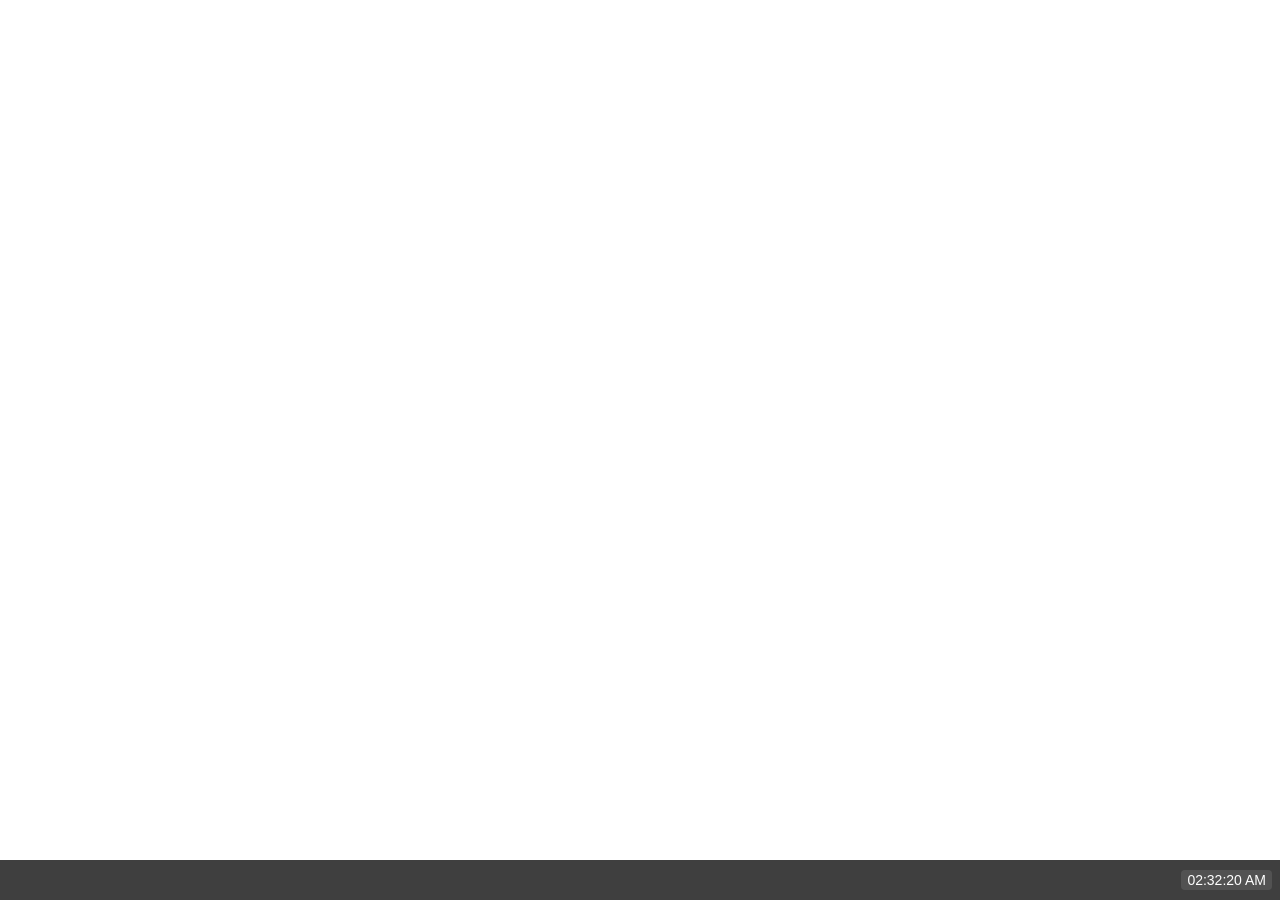
==== index.html @ 5d8917b4 "Update Control Panel icon URL in index.html" ====
<!DOCTYPE html>
<html lang="en">
<head>
<meta charset="UTF-8">
<meta name="viewport" content="width=device-width, initial-scale=1.0">
<title>Windows 7 Simulator</title>

<link href="icon/favicon (7).ico" rel="icon" type="image/x-icon">
<link rel="stylesheet" href="https://unpkg.com/7.css">

<style>
body {
    margin: 0;
    height: 100vh;
    overflow: hidden;
    background: url("https://4kwallpapers.com/images/walls/thumbs_3t/13944.jpg") center/cover no-repeat;
    font-family: "Segoe UI", sans-serif;
    cursor: url("https://upload.wikimedia.org/wikipedia/commons/e/e9/Windows_Vista_Aero_arrow_32x32-32.png"), auto;
}

#desktop {
    position: absolute;
    top: 0;
    left: 0;
    right: 0;
    bottom: 40px;
    overflow: hidden;
    z-index: 0;
}

#desktop::before {
    content: "";
    position: absolute;
    inset: 0;
    background-image: radial-gradient(
        rgba(255,255,255,0.05) 1px,
        transparent 1px
    );
    background-size: 20px 20px;
    pointer-events: none;
}

#taskbar {
    position: fixed;
    bottom: 0;
    left: 0;
    right: 0;
    height: 40px;
    background: rgba(30,30,30,0.85);
    display: flex;
    align-items: center;
    z-index: 1000;
}

#start-orb {
    width: 40px;
    height: 40px;
    background: url("https://images-wixmp-ed30a86b8c4ca887773594c2.wixmp.com/i/78b5b005-0417-4396-8f67-32fe902c68e5/dqaheo-27476279-79ad-45d0-b87d-32f1c7cd9aa5.png") center/cover;
    cursor: pointer;
}

#taskbar-apps {
    display: flex;
    align-items: center;
    gap: 3px;
    height: 40px;
    margin-left: 4px;
    overflow-x: auto;
    overflow-y: hidden;
    flex: 1;
    min-width: 0;
}

#taskbar-apps::-webkit-scrollbar {
    height: 0;
}

.taskbar-app {
    width: 38px;
    height: 34px;
    padding: 0;
    border: 1px solid rgba(255,255,255,0.18);
    border-radius: 3px;
    background: rgba(255,255,255,0.08);
    display: flex;
    align-items: center;
    justify-content: center;
    cursor: pointer;
    box-sizing: border-box;
}

.taskbar-app:hover {
    background: rgba(255,255,255,0.18);
}

.taskbar-app.active {
    background: rgba(255,255,255,0.22);
    box-shadow: inset 0 0 0 1px rgba(255,255,255,0.12);
}

.taskbar-app img {
    width: 22px;
    height: 22px;
    object-fit: contain;
}

#taskbar-clock {
    margin-left: auto;
    margin-right: 8px;
    font-family: "Segoe UI", sans-serif;
    font-size: 14px;
    color: white;
    cursor: default;
    padding: 2px 6px;
    border-radius: 4px;
    background: rgba(255,255,255,0.1);
}

#taskbar-menu {
    position: absolute;
    bottom: 40px;
    right: 8px;
    display: none;
    flex-direction: column;
    gap: 4px;
    z-index: 1500;
}

/* ONLY CHANGE: rectangular Restart / Shutdown buttons */
#taskbar-menu button {
    all: unset;
    display: block;
    padding: 6px 12px;
    font-family: "Segoe UI";
    cursor: pointer;
    border-radius: 0;
    background: rgba(255,255,255,0.08);
    border: 1px solid rgba(255,255,255,0.2);
    box-sizing: border-box;
}

#taskbar-menu button:hover {
    background: rgba(0,120,215,0.25);
}

#start-menu {
    position: fixed;
    bottom: 40px;
    left: 0;
    width: 260px;
    display: none;
    z-index: 1200;
}

#start-menu .window-body {
    padding: 0;
}

.menu {
    list-style: none;
    margin: 0;
    padding: 4px;
}

.menu-item {
    padding: 6px 10px;
    cursor: pointer;
}

.menu-item:hover {
    background: rgba(0,120,215,0.25);
}

.window {
    min-width: 320px;
    min-height: 220px;
    overflow: hidden;
    box-shadow: 0 10px 30px rgba(0,0,0,0.3);
    z-index: 500;
    position: absolute;
    background: #fff;
    border-radius: 4px;
}

.window-body {
    padding: 12px;
    height: calc(100% - 32px);
    box-sizing: border-box;
    overflow: auto;
}

.title-bar-controls button:hover {
    filter: brightness(1.2);
    cursor: pointer;
}

.palette {
    display: grid;
    grid-template-columns: repeat(8, 16px);
    gap: 3px;
    padding: 4px;
}

.color {
    width: 16px;
    height: 16px;
    cursor: pointer;
}

.ms {
    display: grid;
    grid-template-columns: repeat(10, 24px);
}

.cell {
    width: 24px;
    height: 24px;
    background: #ccc;
    border: 1px solid #999;
    text-align: center;
    line-height: 24px;
    user-select: none;
    cursor: pointer;
}

#shutdown-overlay {
    position: fixed;
    top: 0;
    left: 0;
    right: 0;
    bottom: 0;
    background: black;
    z-index: 9999;
}

/* Browser tabs */

#ietabs,
#chrometabs,
#edgetabs {
    display: flex;
    align-items: center;
    gap: 0;
    background: #d6d6d6;
    padding: 0 6px;
    height: 34px;
    border-bottom: 1px solid #999;
}

.tab {
    padding: 4px 12px;
    height: 32px;
    line-height: 32px;
    border: 1px solid #bbb;
    border-bottom: none;
    border-radius: 3px 3px 0 0;
    display: flex;
    align-items: center;
    gap: 6px;
    cursor: pointer;
    background: linear-gradient(
        to bottom,
        #f8f8f8 0%,
        #eaeaea 100%
    );
    font-size: 13px;
    font-family: "Segoe UI", Tahoma, sans-serif;
    color: #333;
    position: relative;
    clip-path: polygon(
        4% 0%,
        96% 0%,
        100% 100%,
        0% 100%
    );
}

.tab.active {
    background: #fff;
    border-bottom: 1px solid #fff;
    font-weight: 500;
    z-index: 1;
}

.tab:hover {
    background: linear-gradient(
        to bottom,
        #fefefe 0%,
        #e4e4e4 100%
    );
}

.tab button {
    border: none;
    background: transparent;
    font-size: 12px;
    line-height: 12px;
    padding: 0;
    cursor: pointer;
    color: #888;
}

.tab button:hover {
    color: #f33;
}

.new-tab {
    width: 40px;
    height: 32px;
    padding: 0 12px;
    border: 1px solid #bbb;
    border-bottom: none;
    border-radius: 3px 3px 0 0;
    background: linear-gradient(
        to bottom,
        #f8f8f8 0%,
        #eaeaea 100%
    );
    display: flex;
    align-items: center;
    justify-content: center;
    cursor: pointer;
    margin-left: 2px;
}

.new-tab:hover {
    background: linear-gradient(
        to bottom,
        #fefefe 0%,
        #e4e4e4 100%
    );
}

.address-bar {
    display: flex;
    align-items: center;
    padding: 3px 6px;
    background: #e0e0e0;
    border-bottom: 1px solid #bbb;
}

.address-bar input {
    flex: 1;
    margin-left: 6px;
    height: 28px;
    font-size: 13px;
    padding: 3px 6px;
    border: 1px solid #aaa;
    border-radius: 2px;
}

.browser-content {
    flex: 1;
    border: 0;
    width: 100%;
    height: 100%;
}

/* Edge-specific controls */

.edge-toolbar {
    display: flex;
    align-items: center;
    gap: 5px;
    padding: 6px;
    background: #f5f5f5;
    border-bottom: 1px solid #ccc;
}

.edge-toolbar button {
    min-width: 28px;
    height: 28px;
}

.edge-address {
    flex: 1;
    height: 28px;
    box-sizing: border-box;
    padding: 3px 10px;
    border: 1px solid #aaa;
    border-radius: 14px;
    outline: none;
    font-size: 13px;
}

/* MSN Messenger */

.msn-header {
    display: flex;
    align-items: center;
    padding: 10px;
    background: linear-gradient(
        to bottom,
        #e9f7ff,
        #c8eaff
    );
    border-bottom: 1px solid #9ccbe8;
}

.msn-header img {
    width: 40px;
    height: 40px;
    margin-right: 10px;
}

.msn-name {
    font-size: 18px;
    font-weight: bold;
}

.msn-status {
    color: #008000;
    font-size: 12px;
}

.msn-contacts {
    padding: 8px;
}

.msn-contact {
    padding: 8px;
    border-bottom: 1px solid #ddd;
    cursor: pointer;
}

.msn-contact:hover {
    background: #e8f5ff;
}

.msn-green {
    display: inline-block;
    width: 9px;
    height: 9px;
    background: #35a853;
    border-radius: 50%;
    margin-right: 6px;
}
</style>
</head>

<body>

<div id="desktop"></div>

<!-- START MENU -->

<div id="start-menu" class="window">

    <div class="window-body">

        <div style="
            display:flex;
            align-items:center;
            padding:6px;
        ">

            <img
                id="user-icon"
                src="https://www.rw-designer.com/icon-image/22554-256x256x8.png"
                alt="User"
                width="32"
                height="32"
                style="margin-right:8px;"
            >

            <span>Administrator</span>

        </div>

        <menu class="menu">

            <li
                class="menu-item"
                onclick="openApp('ie')"
                style="display:flex;align-items:center;"
            >
                <img
                    src="https://img.apponic.com/113/198/0d27a46dc4aabe1b3c4a90fb05883e04.png"
                    alt="Internet Explorer"
                    width="16"
                    height="16"
                    style="margin-right:6px;"
                >
                Internet Explorer
            </li>

            <li
                class="menu-item"
                onclick="openApp('chrome')"
                style="display:flex;align-items:center;"
            >
                <img
                    src="https://upload.wikimedia.org/wikipedia/commons/thumb/e/e1/Google_Chrome_icon_%28February_2022%29.svg/60px-Google_Chrome_icon_%28February_2022%29.svg.png?utm_source=commons.wikimedia.org&utm_campaign=index&utm_content=thumbnail&_=20231015142139"
                    alt="Google Chrome"
                    width="16"
                    height="16"
                    style="margin-right:6px;"
                >
                Google Chrome
            </li>

            <li
                class="menu-item"
                onclick="openApp('edge')"
                style="display:flex;align-items:center;"
            >
                <img
                    src="https://encrypted-tbn0.gstatic.com/images?q=tbn:ANd9GcQWLAuNokAOwWRjcsp11SeC9IgxGbj4Fmj6Kl--RJje4A&s"
                    alt="Microsoft Edge"
                    width="16"
                    height="16"
                    style="margin-right:6px;"
                >
                Microsoft Edge
            </li>

            <li
                class="menu-item"
                onclick="openApp('msn')"
                style="display:flex;align-items:center;"
            >
                <img
                    src="https://upload.wikimedia.org/wikipedia/commons/4/43/MSN_messenger_icon.png"
                    alt="MSN Messenger"
                    width="16"
                    height="16"
                    style="margin-right:6px;"
                >
                MSN Messenger
            </li>

            <li
                class="menu-item"
                onclick="openApp('paint')"
                style="display:flex;align-items:center;"
            >
                <img
                    src="https://frutigeraeroarchive.org/images/sketchbook.png"
                    alt="Paint"
                    width="16"
                    height="16"
                    style="margin-right:6px;"
                >
                Paint
            </li>

            <li
                class="menu-item"
                onclick="openApp('mine')"
                style="display:flex;align-items:center;"
            >
                <img
                    src="https://cdn2.steamgriddb.com/icon/1e14bfe2714193e7af5abc64ecbd6b46/32/256x256.png"
                    alt="Minesweeper"
                    width="16"
                    height="16"
                    style="margin-right:6px;"
                >
                Minesweeper
            </li>

            <li
                class="menu-item"
                onclick="openApp('notepad')"
                style="display:flex;align-items:center;"
            >
                <img
                    src="https://images.icon-icons.com/191/PNG/256/Notepad_23093.png"
                    alt="Notepad"
                    width="16"
                    height="16"
                    style="margin-right:6px;"
                >
                Notepad
            </li>

            <li
                class="menu-item"
                onclick="openApp('wmp')"
                style="display:flex;align-items:center;"
            >
                <img
                    src="https://www.clipartmax.com/png/middle/15-159149_windows-windows-media-player-logo.png"
                    alt="Windows Media Player"
                    width="16"
                    height="16"
                    style="margin-right:6px;"
                >
                Windows Media Player
            </li>

            <li
                class="menu-item"
                onclick="openApp('installer')"
                style="display:flex;align-items:center;"
            >
                <img
                    src="https://images.icon-icons.com/54/PNG/256/installation_application_software_10810.png"
                    alt="Installer"
                    width="16"
                    height="16"
                    style="margin-right:6px;"
                >
                Web App Installer
            </li>

            <li
                class="menu-item"
                onclick="openApp('diary')"
                style="display:flex;align-items:center;"
            >
                <img
                    src="https://icons.veryicon.com/png/System/Vistoon/EXE%20file.png"
                    alt="Diary"
                    width="16"
                    height="16"
                    style="margin-right:6px;"
                >
                Diary
            </li>

            <li
                class="menu-item"
                onclick="openApp('control')"
                style="display:flex;align-items:center;"
            >
                <img
                    src="https://www.pngkey.com/png/full/336-3368717_admindashboard-windows-control-panel-icon.png"
                    alt="Control Panel"
                    width="16"
                    height="16"
                    style="margin-right:6px;"
                >
                Control Panel
            </li>

        </menu>
    </div>
</div>

<!-- TASKBAR -->

<div id="taskbar">

    <div id="start-orb"></div>

    <div id="taskbar-apps"></div>

    <div id="taskbar-menu">

        <button onclick="restartSimulator()">
            Restart
        </button>

        <button onclick="shutdownSimulator()">
            Shutdown
        </button>

    </div>

    <div id="taskbar-clock">
        00:00:00 AM
    </div>

</div>

<script>

document.addEventListener("DOMContentLoaded", () => {

    let z = 1;

    window.ms = new Set();
    window.pc = "#000";

    const startOrb =
        document.getElementById("start-orb");

    const startMenu =
        document.getElementById("start-menu");

    const clockEl =
        document.getElementById("taskbar-clock");

    const menuEl =
        document.getElementById("taskbar-menu");

    const userIcon =
        document.getElementById("user-icon");

    const taskbarApps =
        document.getElementById("taskbar-apps");

    const taskbarIcons = {
        "Internet Explorer 11":
            "https://img.apponic.com/113/198/0d27a46dc4aabe1b3c4a90fb05883e04.png",

        "Google Chrome":
            "https://upload.wikimedia.org/wikipedia/commons/thumb/e/e1/Google_Chrome_icon_%28February_2022%29.svg/60px-Google_Chrome_icon_%28February_2022%29.svg.png",

        "Microsoft Edge 109":
            "https://upload.wikimedia.org/wikipedia/commons/thumb/9/98/Microsoft_Edge_logo_%282019%29.svg/120px-Microsoft_Edge_logo_%282019%29.svg.png?utm_source=en.wikipedia.org&utm_campaign=parser&utm_content=thumbnail",

        "MSN Messenger":
            "https://upload.wikimedia.org/wikipedia/commons/4/43/MSN_messenger_icon.png",

        "Paint":
            "https://frutigeraeroarchive.org/images/sketchbook.png",

        "Minesweeper":
            "https://cdn2.steamgriddb.com/icon/1e14bfe2714193e7af5abc64ecbd6b46/32/256x256.png",

        "Notepad":
            "https://images.icon-icons.com/191/PNG/256/Notepad_23093.png",

        "Windows Media Player":
            "https://www.clipartmax.com/png/middle/15-159149_windows-windows-media-player-logo.png",

        "Web App Installer":
            "https://images.icon-icons.com/54/PNG/256/installation_application_software_10810.png",

        "Diary":
            "https://icons.veryicon.com/png/System/Vistoon/EXE%20file.png",

        "Control Panel":
            "https://www.pngkey.com/png/full/336-3368717_admindashboard-windows-control-panel-icon.png"
    };

    function addTaskbarButton(win, title) {

        if (!taskbarApps || !win) return;

        const button =
            document.createElement("button");

        button.className =
            "taskbar-app active";

        button.type =
            "button";

        button.title =
            title;

        button.setAttribute(
            "aria-label",
            title
        );

        const img =
            document.createElement("img");

        img.src =
            taskbarIcons[title] || "";

        img.alt =
            title;

        button.appendChild(img);

        button.onclick = () => {

            if (!document.body.contains(win)) {
                button.remove();
                return;
            }

            if (win.style.display === "none") {
                win.style.display = "block";
            }

            document
                .querySelectorAll(".window")
                .forEach(other => {
                    other.classList.remove("active");
                });

            win.classList.add("active");

            z++;

            win.style.zIndex = z;

            updateTaskbarButtons(win);
        };

        taskbarApps.appendChild(button);

        button._window =
            win;

        win._taskbarButton =
            button;
    }

    function removeTaskbarButton(win) {

        if (
            win &&
            win._taskbarButton
        ) {

            win._taskbarButton.remove();

            win._taskbarButton =
                null;
        }
    }

    function updateTaskbarButtons(activeWin) {

        document
            .querySelectorAll(".taskbar-app")
            .forEach(btn => {
                btn.classList.remove("active");
            });

        if (
            activeWin &&
            activeWin._taskbarButton
        ) {

            activeWin
                ._taskbarButton
                .classList.add("active");
        }
    }


    /* START MENU */

    startOrb.onclick = () => {

        startMenu.style.display =
            startMenu.style.display === "block"
            ? "none"
            : "block";

        if (
            startMenu.style.display ===
            "block"
        ) {

            z++;

            startMenu.style.zIndex =
                z;
        }
    };


    /* CLOCK MENU */

    clockEl.onclick = () => {

        menuEl.style.display =
            menuEl.style.display === "flex"
            ? "none"
            : "flex";

        if (
            menuEl.style.display ===
            "flex"
        ) {

            z++;

            menuEl.style.zIndex =
                z;
        }
    };


    /* CLOCK */

    function updateClock() {

        const now =
            new Date();

        let h =
            now.getHours();

        let m =
            now.getMinutes();

        let s =
            now.getSeconds();

        const ampm =
            h >= 12
            ? "PM"
            : "AM";

        h =
            h % 12 || 12;

        clockEl.innerText =
            `${h.toString().padStart(2,"0")}:` +
            `${m.toString().padStart(2,"0")}:` +
            `${s.toString().padStart(2,"0")} ${ampm}`;
    }

    updateClock();

    setInterval(
        updateClock,
        1000
    );


    /* RESTART */

    function resetSimulator() {

        document
            .querySelectorAll(".window")
            .forEach(w => {

                if (
                    w.id !==
                    "start-menu"
                ) {

                    w.remove();
                }
            });

        startMenu.style.display =
            "none";

        menuEl.style.display =
            "none";

        if (taskbarApps) {
            taskbarApps.innerHTML =
                "";
        }

        window.ms =
            new Set();

        window.pc =
            "#000";

        document.body.style.background =
            "url('https://4kwallpapers.com/images/walls/thumbs_3t/13944.jpg') center/cover no-repeat";

        z = 1;
    }

    window.restartSimulator =
        resetSimulator;


    /* SHUTDOWN */

    window.shutdownSimulator = () => {

        const overlay =
            document.createElement("div");

        overlay.id =
            "shutdown-overlay";

        document.body.appendChild(
            overlay
        );
    };


    /* DRAGGABLE WINDOWS */

    function makeDraggable(win) {

        const titleBar =
            win.querySelector(
                ".title-bar"
            );

        if (!titleBar)
            return;

        let offsetX = 0;
        let offsetY = 0;
        let dragging = false;

        titleBar.style.cursor =
            "move";

        titleBar.addEventListener(
            "mousedown",
            e => {

                if (
                    e.target.closest(
                        "button"
                    )
                ) {
                    return;
                }

                dragging = true;

                const rect =
                    win.getBoundingClientRect();

                offsetX =
                    e.clientX -
                    rect.left;

                offsetY =
                    e.clientY -
                    rect.top;

                z++;

                win.style.zIndex =
                    z;
            }
        );

        document.addEventListener(
            "mousemove",
            e => {

                if (!dragging)
                    return;

                win.style.left =
                    e.clientX -
                    offsetX +
                    "px";

                win.style.top =
                    e.clientY -
                    offsetY +
                    "px";
            }
        );

        document.addEventListener(
            "mouseup",
            () => {
                dragging = false;
            }
        );
    }


    /* CREATE WINDOW */

    window.createWindow =
        (title, body) => {

        const w =
            document.createElement(
                "div"
            );

        w.className =
            "window active";

        w.style.width =
            "500px";

        w.style.height =
            "350px";

        w.style.left =
            (60 +
            Math.random() * 100) +
            "px";

        w.style.top =
            (60 +
            Math.random() * 60) +
            "px";

        w.style.zIndex =
            z++;

        w.innerHTML = `

            <div class="title-bar">

                <div class="title-bar-text">
                    ${title}
                </div>

                <div class="title-bar-controls">

                    <button
                        aria-label="Minimize"
                        onclick="minimize(this)"
                    ></button>

                    <button
                        aria-label="Maximize"
                        onclick="maximize(this)"
                    ></button>

                    <button
                        aria-label="Close"
                        onclick="closeW(this)"
                    ></button>

                </div>

            </div>

            <div class="window-body">
                ${body}
            </div>
        `;

        document
            .getElementById(
                "desktop"
            )
            .appendChild(w);

        w.addEventListener(
            "mousedown",
            () => {

                document
                    .querySelectorAll(
                        ".window"
                    )
                    .forEach(win =>
                        win.classList.remove(
                            "active"
                        )
                    );

                w.classList.add(
                    "active"
                );

                z++;

                w.style.zIndex =
                    z;
            }
        );

        makeDraggable(w);

        addTaskbarButton(
            w,
            title
        );

        return w;
    };


    /* WINDOW CONTROLS */

    window.closeW = b => {

        const w =
            b.closest(
                ".window"
            );

        if (w) {

            removeTaskbarButton(w);

            w.remove();
        }
    };


    window.minimize = b => {

        const w =
            b.closest(
                ".window"
            );

        if (!w)
            return;

        if (
            w._taskbarButton
        ) {

            w._taskbarButton
                .classList
                .remove("active");
        }

        w.style.display =
            "none";
    };


    window.maximize = b => {

        const w =
            b.closest(
                ".window"
            );

        if (!w.dataset.m) {

            w.dataset.m =
                "1";

            w.dataset.old =
                JSON.stringify({
                    w: w.style.width,
                    h: w.style.height,
                    t: w.style.top,
                    l: w.style.left
                });

            w.style.width =
                "100%";

            w.style.height =
                "calc(100% - 40px)";

            w.style.top =
                "0";

            w.style.left =
                "0";

        } else {

            const old =
                JSON.parse(
                    w.dataset.old
                );

            w.style.width =
                old.w;

            w.style.height =
                old.h;

            w.style.top =
                old.t;

            w.style.left =
                old.l;

            w.dataset.m =
                "";
        }
    };


    /* ESCAPE HTML */

    window.escapeHtml = text => {

        const div =
            document.createElement(
                "div"
            );

        div.textContent =
            text;

        return div.innerHTML;
    };


    /*
     * BROWSERS
     */

    function openBrowser(app) {

        const isChrome =
            app === "chrome";

        const appName =
            isChrome
            ? "Google Chrome"
            : "Internet Explorer 11";

        const icon =
            isChrome
            ? "https://upload.wikimedia.org/wikipedia/commons/thumb/e/e1/Google_Chrome_icon_%28February_2022%29.svg/60px-Google_Chrome_icon_%28February_2022%29.svg.png?utm_source=commons.wikimedia.org&utm_campaign=index&utm_content=thumbnail&_=20231015142139"
            : "https://img.apponic.com/113/198/0d27a46dc4aabe1b3c4a90fb05883e04.png";

        const home =
            "https://www.google.com/webhp?igu=1&safe=active";

        createWindow(
            appName,
            `

            <div style="
                display:flex;
                flex-direction:column;
                height:100%;
            ">

                <div id="${app}tabs">

                    <div
                        class="tab active"
                        onclick="switchTab(this,'${app}')"
                    >

                        <img
                            src="${icon}"
                            width="16"
                            height="16"
                        >

                        <span>
                            New Tab
                        </span>

                        <button
                            onclick="
                                closeTab(
                                    event,
                                    this,
                                    '${app}'
                                )
                            "
                        >
                            x
                        </button>

                    </div>

                    <button
                        class="new-tab"
                        onclick="newTab('${app}')"
                    >
                        +
                    </button>

                </div>

                <div class="address-bar">

                    <button
                        onclick="${app}Go()"
                    >
                        Go
                    </button>

                    <input
                        id="${app}bar"
                        value="${home}"
                        onkeydown="
                            if(event.key==='Enter')
                                ${app}Go()
                        "
                    >

                </div>

                <iframe
                    class="browser-content"
                    id="${app}frame"
                    src="${home}"
                ></iframe>

            </div>
            `
        );

        window[`${app}Tabs`] = [
            {
                title: "New Tab",
                url: home
            }
        ];

        window.currentTab = browser => {

            const tabs =
                Array.from(
                    document
                        .getElementById(
                            browser + "tabs"
                        )
                        .querySelectorAll(
                            ".tab"
                        )
                );

            const index =
                tabs.findIndex(
                    t =>
                        t.classList.contains(
                            "active"
                        )
                );

            return window[
                `${browser}Tabs`
            ][
                Math.max(
                    index,
                    0
                )
            ];
        };

        window[`${app}Go`] = () => {

            const tab =
                currentTab(app);

            const bar =
                document.getElementById(
                    app + "bar"
                );

            const frame =
                document.getElementById(
                    app + "frame"
                );

            if (
                !bar ||
                !frame ||
                !tab
            ) {
                return;
            }

            let url =
                bar.value.trim();

            if (!url)
                return;

            if (
                !url.startsWith(
                    "http://"
                ) &&
                !url.startsWith(
                    "https://"
                )
            ) {

                url =
                    "https://" +
                    url;
            }

            tab.url =
                url;

            frame.src =
                url;
        };

        window.newTab = browser => {

            const tabsEl =
                document.getElementById(
                    browser + "tabs"
                );

            const homeUrl =
                "https://www.google.com/webhp?igu=1&safe=active";

            const browserIcon =
                browser === "chrome"
                ? "https://upload.wikimedia.org/wikipedia/commons/0/0e/Google_Chrome_icon_%28March_2011%29.svg"
                : "https://img.apponic.com/113/198/0d27a46dc4aabe1b3c4a90fb05883e04.png";

            const div =
                document.createElement(
                    "div"
                );

            div.className =
                "tab";

            div.innerHTML = `

                <img
                    src="${browserIcon}"
                    width="16"
                    height="16"
                >

                <span>
                    New Tab
                </span>

                <button
                    onclick="
                        closeTab(
                            event,
                            this,
                            '${browser}'
                        )
                    "
                >
                    x
                </button>
            `;

            div.onclick = () =>
                switchTab(
                    div,
                    browser
                );

            tabsEl.insertBefore(
                div,
                tabsEl.lastElementChild
            );

            window[
                `${browser}Tabs`
            ].push({
                title:"New Tab",
                url:homeUrl
            });

            switchTab(
                div,
                browser
            );
        };

        window.switchTab =
            (tab,browser) => {

            document
                .getElementById(
                    browser + "tabs"
                )
                .querySelectorAll(
                    ".tab"
                )
                .forEach(t =>
                    t.classList.remove(
                        "active"
                    )
                );

            tab.classList.add(
                "active"
            );

            const data =
                currentTab(
                    browser
                );

            document.getElementById(
                browser + "bar"
            ).value =
                data.url;

            document.getElementById(
                browser + "frame"
            ).src =
                data.url;
        };

        window.closeTab =
            (event,btn,browser) => {

            event.stopPropagation();

            const tab =
                btn.parentElement;

            const tabsEl =
                document.getElementById(
                    browser + "tabs"
                );

            const tabs =
                Array.from(
                    tabsEl.querySelectorAll(
                        ".tab"
                    )
                );

            const index =
                tabs.indexOf(tab);

            window[
                `${browser}Tabs`
            ].splice(
                index,
                1
            );

            tab.remove();

            const remaining =
                tabsEl.querySelectorAll(
                    ".tab"
                );

            if (!remaining.length) {

                const frame =
                    document.getElementById(
                        browser + "frame"
                    );

                if (frame) {

                    const win =
                        frame.closest(
                            ".window"
                        );

                    if (win) {

                        removeTaskbarButton(
                            win
                        );

                        win.remove();
                    }
                }

                return;
            }

            const active =
                tabsEl.querySelector(
                    ".tab.active"
                );

            if (!active) {

                switchTab(
                    remaining[
                        Math.max(
                            0,
                            index - 1
                        )
                    ],
                    browser
                );
            }
        };
    }


    /*
     * MICROSOFT EDGE 109
     */

    function openEdge() {

        const edgeIcon =
            "https://upload.wikimedia.org/wikipedia/commons/thumb/9/98/Microsoft_Edge_logo_%282019%29.svg/120px-Microsoft_Edge_logo_%282019%29.svg.png?utm_source=en.wikipedia.org&utm_campaign=parser&utm_content=thumbnail";

        const home =
            "https://www.google.com/webhp?igu=1&safe=active";

        createWindow(
            "Microsoft Edge 109",
            `

            <div style="
                display:flex;
                flex-direction:column;
                height:100%;
                background:#fff;
            ">

                <div id="edgetabs">

                    <div
                        class="tab active"
                        onclick="edgeSwitchTab(this)"
                        style="min-width:150px;"
                    >

                        <img
                            src="${edgeIcon}"
                            width="16"
                            height="16"
                        >

                        <span>
                            New tab
                        </span>

                        <button
                            onclick="
                                edgeCloseTab(
                                    event,
                                    this
                                )
                            "
                        >
                            x
                        </button>

                    </div>

                    <button
                        class="new-tab"
                        onclick="edgeNewTab()"
                    >
                        +
                    </button>

                </div>

                <div class="edge-toolbar">

                    <button
                        onclick="edgeBack()"
                        title="Back"
                    >
                        &lt;
                    </button>

                    <button
                        onclick="edgeForward()"
                        title="Forward"
                    >
                        &gt;
                    </button>

                    <button
                        onclick="edgeReload()"
                        title="⟳"
                    >
                        ⟳
                    </button>

                    <input
                        id="edgebar"
                        class="edge-address"
                        value="${home}"
                        onkeydown="
                            if(event.key==='Enter')
                                edgeGo()
                        "
                    >

                    <button
                        onclick="edgeGo()"
                    >
                        Go
                    </button>

                </div>

                <iframe
                    id="edgeframe"
                    class="browser-content"
                    src="${home}"
                ></iframe>

            </div>
            `
        );

        window.edgeTabs = [
            {
                title: "New tab",
                url: home,
                history: [home],
                historyIndex: 0
            }
        ];

        window.edgeCurrentTab = () => {

            const tabs =
                Array.from(
                    document
                        .getElementById(
                            "edgetabs"
                        )
                        .querySelectorAll(
                            ".tab"
                        )
                );

            const index =
                tabs.findIndex(
                    t =>
                        t.classList.contains(
                            "active"
                        )
                );

            return edgeTabs[
                Math.max(
                    index,
                    0
                )
            ];
        };

        window.edgeGo = () => {

            const bar =
                document.getElementById(
                    "edgebar"
                );

            const frame =
                document.getElementById(
                    "edgeframe"
                );

            const tab =
                edgeCurrentTab();

            if (
                !bar ||
                !frame ||
                !tab
            )
                return;

            let url =
                bar.value.trim();

            if (!url)
                return;

            if (
                !url.startsWith(
                    "http://"
                ) &&
                !url.startsWith(
                    "https://"
                )
            ) {

                url =
                    "https://" +
                    url;
            }

            if (
                tab.history[
                    tab.historyIndex
                ] !== url
            ) {

                tab.history =
                    tab.history.slice(
                        0,
                        tab.historyIndex + 1
                    );

                tab.history.push(
                    url
                );

                tab.historyIndex =
                    tab.history.length - 1;
            }

            tab.url =
                url;

            bar.value =
                url;

            frame.src =
                url;
        };

        window.edgeBack = () => {

            const tab =
                edgeCurrentTab();

            if (
                tab.historyIndex <= 0
            ) {
                return;
            }

            tab.historyIndex--;

            tab.url =
                tab.history[
                    tab.historyIndex
                ];

            document.getElementById(
                "edgebar"
            ).value =
                tab.url;

            document.getElementById(
                "edgeframe"
            ).src =
                tab.url;
        };

        window.edgeForward = () => {

            const tab =
                edgeCurrentTab();

            if (
                tab.historyIndex >=
                tab.history.length - 1
            ) {
                return;
            }

            tab.historyIndex++;

            tab.url =
                tab.history[
                    tab.historyIndex
                ];

            document.getElementById(
                "edgebar"
            ).value =
                tab.url;

            document.getElementById(
                "edgeframe"
            ).src =
                tab.url;
        };

        window.edgeReload = () => {

            const frame =
                document.getElementById(
                    "edgeframe"
                );

            if (frame) {
                frame.src =
                    frame.src;
            }
        };

        window.edgeNewTab = () => {

            const tabsEl =
                document.getElementById(
                    "edgetabs"
                );

            const div =
                document.createElement(
                    "div"
                );

            div.className =
                "tab";

            div.style.minWidth =
                "150px";

            div.innerHTML = `

                <img
                    src="${edgeIcon}"
                    width="16"
                    height="16"
                >

                <span>
                    New tab
                </span>

                <button
                    onclick="
                        edgeCloseTab(
                            event,
                            this
                        )
                    "
                >
                    x
                </button>
            `;

            div.onclick = () =>
                edgeSwitchTab(div);

            tabsEl.insertBefore(
                div,
                tabsEl.lastElementChild
            );

            edgeTabs.push({
                title:"New tab",
                url:home,
                history:[home],
                historyIndex:0
            });

            edgeSwitchTab(div);
        };

        window.edgeSwitchTab =
            tab => {

            const tabsEl =
                document.getElementById(
                    "edgetabs"
                );

            tabsEl
                .querySelectorAll(
                    ".tab"
                )
                .forEach(t =>
                    t.classList.remove(
                        "active"
                    )
                );

            tab.classList.add(
                "active"
            );

            const current =
                edgeCurrentTab();

            document.getElementById(
                "edgebar"
            ).value =
                current.url;

            document.getElementById(
                "edgeframe"
            ).src =
                current.url;
        };

        window.edgeCloseTab =
            (event,button) => {

            event.stopPropagation();

            const tab =
                button.parentElement;

            const tabsEl =
                document.getElementById(
                    "edgetabs"
                );

            const tabs =
                Array.from(
                    tabsEl.querySelectorAll(
                        ".tab"
                    )
                );

            const index =
                tabs.indexOf(tab);

            edgeTabs.splice(
                index,
                1
            );

            tab.remove();

            const remaining =
                tabsEl.querySelectorAll(
                    ".tab"
                );

            if (!remaining.length) {

                const frame =
                    document.getElementById(
                        "edgeframe"
                    );

                if (frame) {

                    const win =
                        frame.closest(
                            ".window"
                        );

                    if (win) {

                        removeTaskbarButton(
                            win
                        );

                        win.remove();
                    }
                }

                return;
            }

            const active =
                tabsEl.querySelector(
                    ".tab.active"
                );

            if (!active) {

                const newActive =
                    remaining[
                        Math.max(
                            0,
                            Math.min(
                                index - 1,
                                remaining.length - 1
                            )
                        )
                    ];

                edgeSwitchTab(
                    newActive
                );
            }
        };
    }


    /*
     * APPLICATIONS
     */

    window.openApp = a => {

        if (
            a === "ie" ||
            a === "chrome"
        ) {

            openBrowser(a);

            return;
        }

        if (a === "edge") {

            openEdge();

            return;
        }


        /* MSN MESSENGER */

        if (a === "msn") {

            const msnIcon =
                "https://upload.wikimedia.org/wikipedia/commons/4/43/MSN_messenger_icon.png";

            createWindow(
                "MSN Messenger",
                `

                <div style="
                    display:flex;
                    flex-direction:column;
                    height:100%;
                    background:#fff;
                ">

                    <div class="msn-header">

                        <img
                            src="${msnIcon}"
                        >

                        <div>

                            <div class="msn-name">
                                MSN Messenger
                            </div>

                            <div class="msn-status">
                                Online
                            </div>

                        </div>

                    </div>

                    <div class="msn-contacts">

                        <div
                            class="msn-contact"
                            onclick="
                                openMSNChat('Administrator')
                            "
                        >

                            <span class="msn-green"></span>

                            Administrator

                        </div>

                        <div
                            class="msn-contact"
                            onclick="
                                openMSNChat('Friend')
                            "
                        >

                            <span class="msn-green"></span>

                            Friend

                        </div>

                        <div
                            class="msn-contact"
                            onclick="
                                openMSNChat('Windows User')
                            "
                        >

                            <span class="msn-green"></span>

                            Windows User

                        </div>

                    </div>

                </div>
                `
            );

            return;
        }


        /* PAINT */

        if (a === "paint") {

            const colors = [
                "#000000",
                "#808080",
                "#C0C0C0",
                "#FFFFFF",
                "#FF0000",
                "#800000",
                "#FFA500",
                "#FFFF00",
                "#00FF00",
                "#008000",
                "#00FFFF",
                "#008080",
                "#0000FF",
                "#000080"
            ];

            let html = `
                <div style="
                    display:flex;
                    flex-direction:column;
                    height:100%;
                ">

                    <div class="palette">
            `;

            colors.forEach(c => {

                html += `
                    <div
                        class="color"
                        style="
                            background:${c};
                        "
                        onclick="
                            window.pc='${c}'
                        "
                    ></div>
                `;

            });

            html += `

                    </div>

                    <div style="
                        flex:1;
                        border:1px solid #999;
                    ">

                        <canvas
                            id="paintCanvas"
                        ></canvas>

                    </div>

                </div>
            `;

            createWindow(
                "Paint",
                html
            );

            setTimeout(() => {

                const canvas =
                    document.getElementById(
                        "paintCanvas"
                    );

                if (!canvas)
                    return;

                const parent =
                    canvas.parentElement;

                canvas.width =
                    parent.clientWidth;

                canvas.height =
                    parent.clientHeight;

                const ctx =
                    canvas.getContext(
                        "2d"
                    );

                let drawing =
                    false;

                canvas.onmousedown =
                    () => {
                        drawing = true;
                    };

                canvas.onmouseup =
                    () => {
                        drawing = false;
                    };

                canvas.onmouseleave =
                    () => {
                        drawing = false;
                    };

                canvas.onmousemove =
                    e => {

                    if (!drawing)
                        return;

                    ctx.fillStyle =
                        window.pc ||
                        "#000000";

                    ctx.fillRect(
                        e.offsetX,
                        e.offsetY,
                        3,
                        3
                    );
                };

            },50);

            return;
        }


        /* MINESWEEPER */

        if (a === "mine") {

            let mines =
                new Set();

            while (
                mines.size < 15
            ) {

                mines.add(
                    Math.floor(
                        Math.random() *
                        100
                    )
                );
            }

            window.ms =
                mines;

            let html =
                `<div class="ms">`;

            for (
                let i = 0;
                i < 100;
                i++
            ) {

                html += `
                    <div
                        class="cell"
                        onclick="
                            revealMine(
                                this,
                                ${i}
                            )
                        "
                    ></div>
                `;
            }

            html +=
                `</div>`;

            createWindow(
                "Minesweeper",
                html
            );

            return;
        }


        /* NOTEPAD */

        if (a === "notepad") {

            createWindow(
                "Notepad",
                `

                <textarea
                    style="
                        width:100%;
                        height:100%;
                        resize:none;
                        font-family:Segoe UI;
                        font-size:14px;
                        box-sizing:border-box;
                    "
                ></textarea>

                `
            );

            return;
        }


        /* WINDOWS MEDIA PLAYER */

        if (a === "wmp") {

            createWindow(
                "Windows Media Player",
                `

                <div style="
                    display:flex;
                    flex-direction:column;
                    height:100%;
                ">

                    <video
                        controls
                        style="
                            flex:1;
                            background:#000;
                        "
                    >

                        <source
                            src="https://media.w3.org/2010/05/sintel/trailer.mp4"
                            type="video/mp4"
                        >

                    </video>

                    <audio
                        controls
                        style="
                            margin-top:4px;
                        "
                    >

                        <source
                            src="https://www.soundhelix.com/examples/mp3/SoundHelix-Song-2.mp3"
                            type="audio/mpeg"
                        >

                    </audio>

                </div>

                `
            );

            return;
        }


        /* WEB APP INSTALLER */

        if (a === "installer") {

            createWindow(
                "Web App Installer",
                `

                <div style="
                    display:flex;
                    flex-direction:column;
                    height:100%;
                    justify-content:center;
                    align-items:center;
                ">

                    <div style="
                        margin-bottom:12px;
                    ">
                        Web App Installer
                    </div>

                    <progress
                        id="installProgress"
                        value="0"
                        max="100"
                        style="
                            width:80%;
                            margin-bottom:12px;
                        "
                    ></progress>

                    <button
                        onclick="startInstall()"
                    >
                        Install
                    </button>

                    <div
                        id="installStatus"
                        style="margin-top:8px;"
                    ></div>

                </div>

                `
            );

            return;
        }


        /* DIARY */

        if (a === "diary") {

            createWindow(
                "Diary",
                `

                <div style="
                    display:flex;
                    flex-direction:column;
                    height:100%;
                    justify-content:center;
                    align-items:center;
                    text-align:center;
                ">

                    <div style="
                        margin-bottom:12px;
                        font-size:16px;
                    ">
                        this diary is spoiled sorry :(
                    </div>

                    <textarea
                        placeholder="Write in your diary..."
                        style="
                            width:90%;
                            height:120px;
                            resize:none;
                        "
                    ></textarea>

                </div>

                `
            );

            return;
        }


        /* CONTROL PANEL */

        if (a === "control") {

            const controlPanel =
                createWindow(
                    "Control Panel",
                    `
                <div
                    class="control-panel"
                    style="
                        font-family:'Segoe UI';
                        height:100%;
                        display:flex;
                        flex-direction:column;
                        box-sizing:border-box;
                    "
                >

                    <div style="
                        display:flex;
                        align-items:center;
                        gap:8px;
                        margin-bottom:10px;
                    ">

                        <button
                            onclick="controlPanelHome(this)"
                            style="min-width:34px;"
                        >
                            ←
                        </button>

                        <button
                            onclick="controlPanelHome(this)"
                        >
                            Home
                        </button>

                        <div style="
                            flex:1;
                            position:relative;
                        ">

                            <input
                                class="cp-search"
                                placeholder="Search Control Panel"
                                onkeydown="
                                    if(event.key==='Enter')
                                        controlPanelSearch(this)
                                "
                                style="
                                    width:100%;
                                    box-sizing:border-box;
                                    padding:6px 30px 6px 8px;
                                "
                            >

                        </div>

                    </div>

                    <div
                        class="cp-breadcrumb"
                        style="
                            font-size:13px;
                            color:#555;
                            margin:0 0 10px 4px;
                        "
                    >
                        Control Panel
                    </div>

                    <div
                        class="cp-content"
                        style="
                            flex:1;
                            overflow:auto;
                            border-top:1px solid #ddd;
                            padding-top:12px;
                        "
                    ></div>

                </div>
                `
                );

            controlPanelHome(
                controlPanel.querySelector(
                    ".control-panel button"
                )
            );

            return;
        }
    };


    /* CONTROL PANEL FUNCTIONAL UI */

    const cpPages = {

        "System and Security": {
            icon:"🛡️",
            items:[
                [
                    "Action Center",
                    "View important security and maintenance messages.",
                    "Your computer is protected."
                ],
                [
                    "Windows Firewall",
                    "Check firewall status and allowed apps.",
                    "Windows Firewall is ON."
                ],
                [
                    "Windows Update",
                    "Check for updates and update settings.",
                    "Your simulator is up to date."
                ]
            ]
        },

        "Network and Internet": {
            icon:"🌐",
            items:[
                [
                    "Network and Sharing Center",
                    "View network status and connections.",
                    "Internet access is simulated."
                ],
                [
                    "Internet Options",
                    "Configure browser and connection settings.",
                    "Internet options are ready."
                ],
                [
                    "HomeGroup",
                    "Share files and printers.",
                    "HomeGroup is not configured."
                ]
            ]
        },

        "Hardware and Sound": {
            icon:"🔊",
            items:[
                [
                    "Devices and Printers",
                    "View connected devices.",
                    "No physical devices are connected."
                ],
                [
                    "Sound",
                    "Adjust playback and recording settings.",
                    "Default sound device selected."
                ],
                [
                    "Power Options",
                    "Choose power settings.",
                    "Balanced power plan is active."
                ]
            ]
        },

        "Programs": {
            icon:"📦",
            items:[
                [
                    "Programs and Features",
                    "Uninstall or change installed programs.",
                    "Installed programs are managed by the simulator."
                ],
                [
                    "Default Programs",
                    "Choose default programs.",
                    "Default browser: Microsoft Edge 109."
                ],
                [
                    "Desktop Gadgets",
                    "Manage desktop gadgets.",
                    "No gadgets are installed."
                ]
            ]
        },

        "User Accounts": {
            icon:"👤",
            items:[
                [
                    "User Accounts",
                    "Change account settings.",
                    "Account: Windows User."
                ],
                [
                    "Credential Manager",
                    "Manage saved credentials.",
                    "No saved credentials."
                ],
                [
                    "Parental Controls",
                    "Set limits for accounts.",
                    "Controls are not configured."
                ]
            ]
        },

        "Appearance and Personalization": {
            icon:"🎨",
            items:[
                [
                    "Personalization",
                    "Change desktop appearance.",
                    "Windows 7 Aero simulation is active."
                ],
                [
                    "Display",
                    "Adjust display settings.",
                    "Display settings are simulated."
                ],
                [
                    "Taskbar and Start Menu",
                    "Customize the taskbar and Start menu.",
                    "Taskbar is enabled."
                ],
                [
                    "Folder Options",
                    "Change folder display settings.",
                    "Default folder settings are active."
                ]
            ]
        },

        "Clock, Language and Region": {
            icon:"🕒",
            items:[
                [
                    "Date and Time",
                    "Set date and time.",
                    "The taskbar clock uses your browser time."
                ],
                [
                    "Region and Language",
                    "Change regional settings.",
                    "Format: English (United States)."
                ],
                [
                    "Keyboard and Input Methods",
                    "Change keyboard settings.",
                    "Standard keyboard layout is active."
                ]
            ]
        },

        "Ease of Access": {
            icon:"♿",
            items:[
                [
                    "Ease of Access Center",
                    "Make the computer easier to use.",
                    "Accessibility options are available."
                ],
                [
                    "Make the Computer Easier to See",
                    "Adjust display assistance.",
                    "Display assistance is simulated."
                ],
                [
                    "Use the Computer Without a Mouse",
                    "Use keyboard-friendly controls.",
                    "Keyboard navigation is supported."
                ]
            ]
        }
    };


    function controlPanelGetRoot(element) {

        const win =
            element.closest(
                ".window"
            );

        return win &&
            win.querySelector(
                ".control-panel"
            );
    }


    window.controlPanelHome =
        element => {

        const root =
            controlPanelGetRoot(
                element
            );

        if (!root)
            return;

        root.querySelector(
            ".cp-breadcrumb"
        ).textContent =
            "Control Panel";

        root.querySelector(
            ".cp-content"
        ).innerHTML = `

            <div style="
                display:flex;
                align-items:center;
                gap:10px;
                margin-bottom:14px;
            ">

                <img
                    src="https://www.pngkey.com/png/full/336-3368717_admindashboard-windows-control-panel-icon.png"
                    width="42"
                    height="42"
                    alt="Control Panel"
                    onerror="
                        this.style.display='none'
                    "
                >

                <div>

                    <div style="
                        font-size:20px;
                        font-weight:600;
                    ">
                        Control Panel
                    </div>

                    <div style="
                        font-size:12px;
                        color:#666;
                    ">
                        Adjust your computer's settings
                    </div>

                </div>

            </div>

            <div style="
                display:grid;
                grid-template-columns:
                    repeat(2,minmax(0,1fr));
                gap:8px;
            ">

                ${Object.keys(cpPages)
                    .map(name => `
                        <button
                            onclick="
                                controlPanelOpen(
                                    this,
                                    ${JSON.stringify(name)}
                                )
                            "
                            style="
                                text-align:left;
                                padding:10px;
                                min-height:64px;
                                display:flex;
                                align-items:center;
                                gap:10px;
                            "
                        >

                            <span style="
                                font-size:24px;
                                width:30px;
                                text-align:center;
                            ">
                                ${cpPages[name].icon}
                            </span>

                            <span>
                                <strong>
                                    ${name}
                                </strong>

                                <br>

                                <small style="
                                    color:#666;
                                ">
                                    View related settings
                                </small>
                            </span>

                        </button>
                    `).join("")}

            </div>
        `;
    };


    window.controlPanelOpen =
        (element,name) => {

        const root =
            controlPanelGetRoot(
                element
            );

        const page =
            cpPages[name];

        if (
            !root ||
            !page
        )
            return;

        root.querySelector(
            ".cp-breadcrumb"
        ).textContent =
            "Control Panel › " +
            name;

        root.querySelector(
            ".cp-content"
        ).innerHTML = `

            <div style="
                display:flex;
                align-items:center;
                gap:10px;
                margin-bottom:12px;
            ">

                <span style="
                    font-size:30px;
                ">
                    ${page.icon}
                </span>

                <div>

                    <div style="
                        font-size:20px;
                        font-weight:600;
                    ">
                        ${name}
                    </div>

                    <div style="
                        font-size:12px;
                        color:#666;
                    ">
                        Choose a task
                    </div>

                </div>

            </div>

            <div style="
                display:flex;
                flex-direction:column;
                gap:7px;
            ">

                ${page.items.map(
                    (item,i) => `

                    <button
                        onclick="
                            controlPanelTask(
                                this,
                                ${JSON.stringify(name)},
                                ${i}
                            )
                        "
                        style="
                            text-align:left;
                            padding:9px;
                        "
                    >

                        <strong style="
                            color:#0645ad;
                        ">
                            ${item[0]}
                        </strong>

                        <br>

                        <span style="
                            font-size:12px;
                            color:#555;
                        ">
                            ${item[1]}
                        </span>

                    </button>

                `).join("")}

            </div>

            <div
                class="cp-status"
                style="
                    margin-top:14px;
                    padding:9px;
                    background:#f4f4f4;
                    border:1px solid #ddd;
                    font-size:12px;
                    color:#444;
                "
            >
                Select a task above.
            </div>
        `;
    };


    window.controlPanelTask =
        (element,name,index) => {

        const root =
            controlPanelGetRoot(
                element
            );

        const item =
            cpPages[name]?.items[index];

        if (
            !root ||
            !item
        )
            return;

        root.querySelector(
            ".cp-status"
        ).innerHTML =
            "<strong>" +
            item[0] +
            "</strong><br>" +
            item[2];
    };


    window.controlPanelSearch =
        input => {

        const root =
            controlPanelGetRoot(
                input
            );

        if (!root)
            return;

        const q =
            input.value
                .trim()
                .toLowerCase();

        if (!q) {

            controlPanelHome(
                input
            );

            return;
        }

        const matches = [];

        Object.entries(
            cpPages
        ).forEach(
            ([name,page]) => {

                page.items.forEach(
                    (item,index) => {

                        if (
                            (
                                name +
                                " " +
                                item[0] +
                                " " +
                                item[1]
                            )
                            .toLowerCase()
                            .includes(q)
                        ) {

                            matches.push({
                                name,
                                item,
                                index
                            });
                        }
                    }
                );
            }
        );

        root.querySelector(
            ".cp-breadcrumb"
        ).textContent =
            'Search results for "' +
            input.value +
            '"';

        root.querySelector(
            ".cp-content"
        ).innerHTML =
            matches.length
            ? `

                <div style="
                    margin-bottom:10px;
                ">

                    <strong>
                        ${matches.length}
                    </strong>

                    result
                    ${matches.length === 1
                        ? ""
                        : "s"}
                    found.

                </div>

                <div style="
                    display:flex;
                    flex-direction:column;
                    gap:7px;
                ">

                    ${matches.map(
                        m => `

                        <button
                            onclick="
                                controlPanelTask(
                                    this,
                                    ${JSON.stringify(m.name)},
                                    ${m.index}
                                )
                            "
                            style="
                                text-align:left;
                                padding:9px;
                            "
                        >

                            <strong style="
                                color:#0645ad;
                            ">
                                ${m.item[0]}
                            </strong>

                            <br>

                            <small>
                                ${m.name}
                                —
                                ${m.item[1]}
                            </small>

                        </button>

                    `).join("")}

                </div>

                <div
                    class="cp-status"
                    style="
                        margin-top:14px;
                        padding:9px;
                        background:#f4f4f4;
                        border:1px solid #ddd;
                        font-size:12px;
                        color:#444;
                    "
                >
                    Select a search result.
                </div>

            `
            : `

                <div style="
                    padding:20px;
                    text-align:center;
                    color:#666;
                ">
                    No settings matched
                    "${input.value}".
                </div>
            `;
    };


    /* MSN CHAT */

    window.openMSNChat =
        name => {

        createWindow(
            "MSN Messenger - " + name,
            `

            <div style="
                display:flex;
                flex-direction:column;
                height:100%;
            ">

                <div style="
                    flex:1;
                    border:1px solid #ccc;
                    padding:8px;
                    background:#fff;
                    overflow:auto;
                ">

                    <div>

                        <b>
                            ${name}
                        </b>

                        is online.

                    </div>

                </div>

                <div style="
                    display:flex;
                    margin-top:6px;
                    gap:5px;
                ">

                    <input
                        id="msnMessage"
                        style="flex:1;"
                        placeholder="Type a message..."
                        onkeydown="
                            if(event.key==='Enter')
                                sendMSNMessage(this)
                        "
                    >

                    <button
                        onclick="
                            sendMSNMessage(
                                document.getElementById(
                                    'msnMessage'
                                )
                            )
                        "
                    >
                        Send
                    </button>

                </div>

            </div>

            `
        );
    };


    window.sendMSNMessage =
        input => {

        if (
            !input ||
            !input.value.trim()
        )
            return;

        const chat =
            input.closest(
                ".window"
            );

        const content =
            chat.querySelector(
                ".window-body > div"
            );

        const message =
            escapeHtml(
                input.value.trim()
            );

        content.innerHTML += `
            <div style="
                margin-top:5px;
            ">
                <b>
                    You:
                </b>

                ${message}

            </div>
        `;

        input.value = "";

        content.scrollTop =
            content.scrollHeight;
    };


    /* MINESWEEPER */

    window.revealMine =
        (cell,index) => {

        if (
            window.ms.has(index)
        ) {

            cell.innerText =
                "X";

            cell.style.background =
                "#f88";

        } else {

            cell.innerText =
                "";

            cell.style.background =
                "#eee";
        }
    };


    /* INSTALLER */

    window.startInstall =
        () => {

        const progress =
            document.getElementById(
                "installProgress"
            );

        const status =
            document.getElementById(
                "installStatus"
            );

        if (
            !progress ||
            !status
        )
            return;

        let value = 0;

        const timer =
            setInterval(
                () => {

                    value += 5;

                    progress.value =
                        value;

                    status.innerText =
                        value < 100
                        ? "Installing..."
                        : "Installation complete.";

                    if (
                        value >= 100
                    ) {

                        clearInterval(
                            timer
                        );
                    }

                },
                100
            );
    };

});
</script>

</body>
</html>
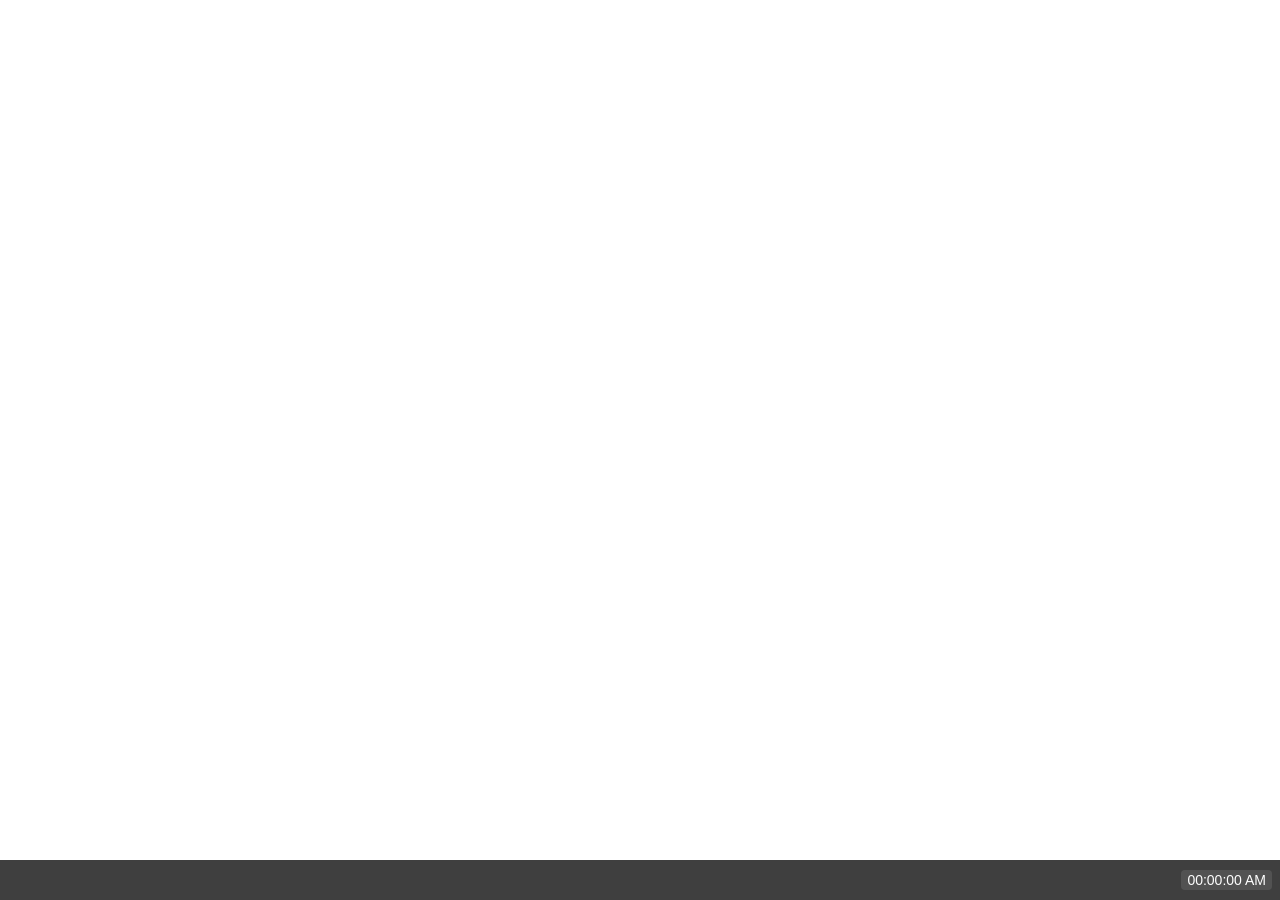
==== commit 9e252f66: "Update color codes and text descriptions in HTML" ====
--- a/index.html
+++ b/index.html
@@ -2264,7 +2264,10 @@
                 "#00FFFF",
                 "#008080",
                 "#0000FF",
-                "#000080"
+                "#000080",
+                "#4287f5",
+                "#f54260",
+                "#42f57b",
             ];
 
             let html = `
@@ -2728,7 +2731,7 @@
                 [
                     "Windows Update",
                     "Check for updates and update settings.",
-                    "Your simulator is up to date."
+                    "Your OS is up to date."
                 ]
             ]
         },
@@ -2739,7 +2742,7 @@
                 [
                     "Network and Sharing Center",
                     "View network status and connections.",
-                    "Internet access is simulated."
+                    "Internet access: WiFi 7."
                 ],
                 [
                     "Internet Options",
@@ -2823,7 +2826,8 @@
                 [
                     "Personalization",
                     "Change desktop appearance.",
-                    "Windows 7 Aero simulation is active."
+                    "Windows 7 Aero is active."
+                    "You can change your theme."
                 ],
                 [
                     "Display",
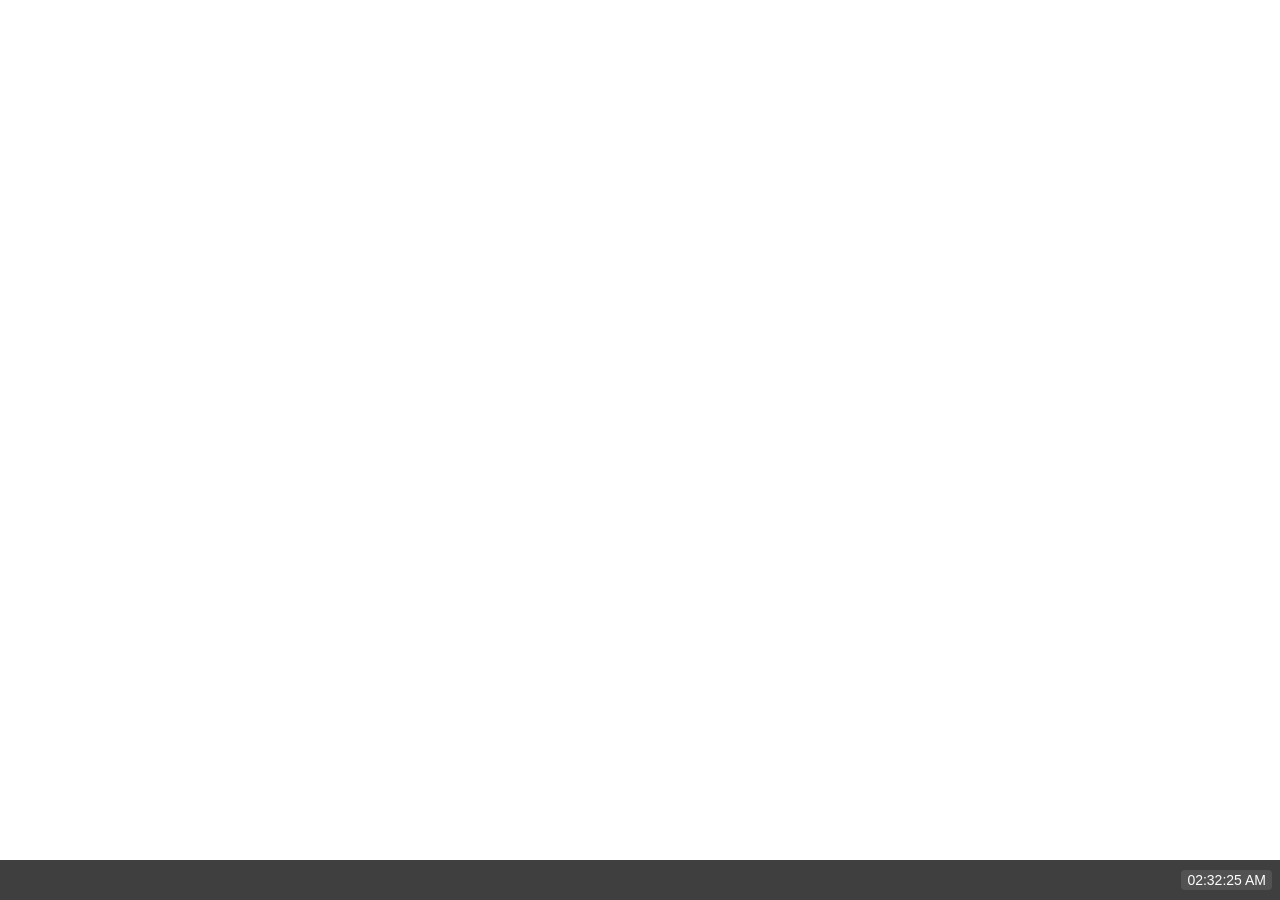
==== commit a64ee7de: "Fix formatting issue in index.html" ====
--- a/index.html
+++ b/index.html
@@ -2267,7 +2267,7 @@
                 "#000080",
                 "#4287f5",
                 "#f54260",
-                "#42f57b",
+                "#42f57b"
             ];
 
             let html = `
@@ -2826,7 +2826,7 @@
                 [
                     "Personalization",
                     "Change desktop appearance.",
-                    "Windows 7 Aero is active."
+                    "Windows 7 Aero is active.",
                     "You can change your theme."
                 ],
                 [
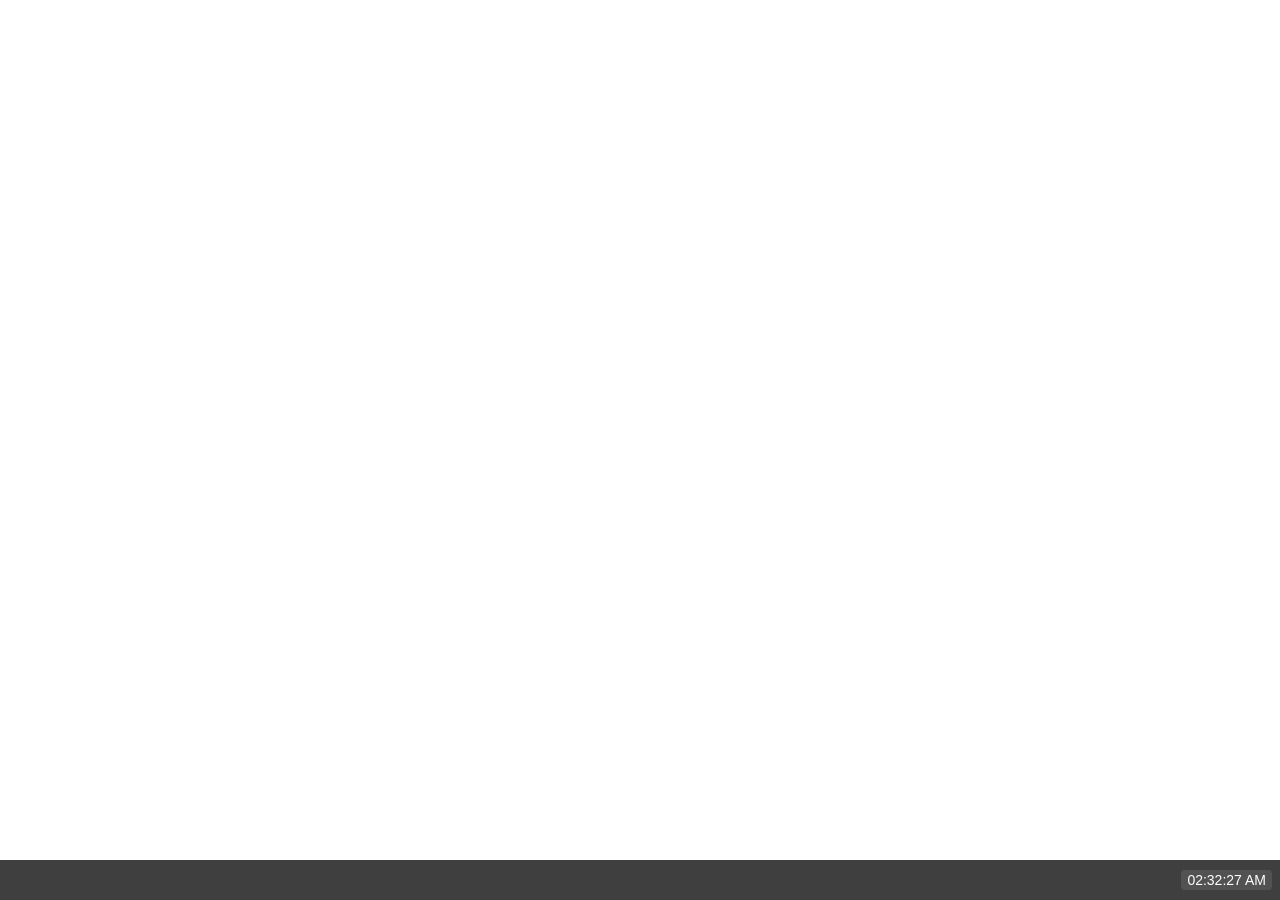
==== commit aeb60edd: "Change home URL to local google.html file" ====
--- a/index.html
+++ b/index.html
@@ -1291,7 +1291,7 @@
             : "https://img.apponic.com/113/198/0d27a46dc4aabe1b3c4a90fb05883e04.png";
 
         const home =
-            "https://www.google.com/webhp?igu=1&safe=active";
+            "google.html";
 
         createWindow(
             appName,
@@ -1468,7 +1468,7 @@
                 );
 
             const homeUrl =
-                "https://www.google.com/webhp?igu=1&safe=active";
+                "google.html";
 
             const browserIcon =
                 browser === "chrome"
@@ -1663,7 +1663,7 @@
             "https://upload.wikimedia.org/wikipedia/commons/thumb/9/98/Microsoft_Edge_logo_%282019%29.svg/120px-Microsoft_Edge_logo_%282019%29.svg.png?utm_source=en.wikipedia.org&utm_campaign=parser&utm_content=thumbnail";
 
         const home =
-            "https://www.google.com/webhp?igu=1&safe=active";
+            "google.html";
 
         createWindow(
             "Microsoft Edge 109",
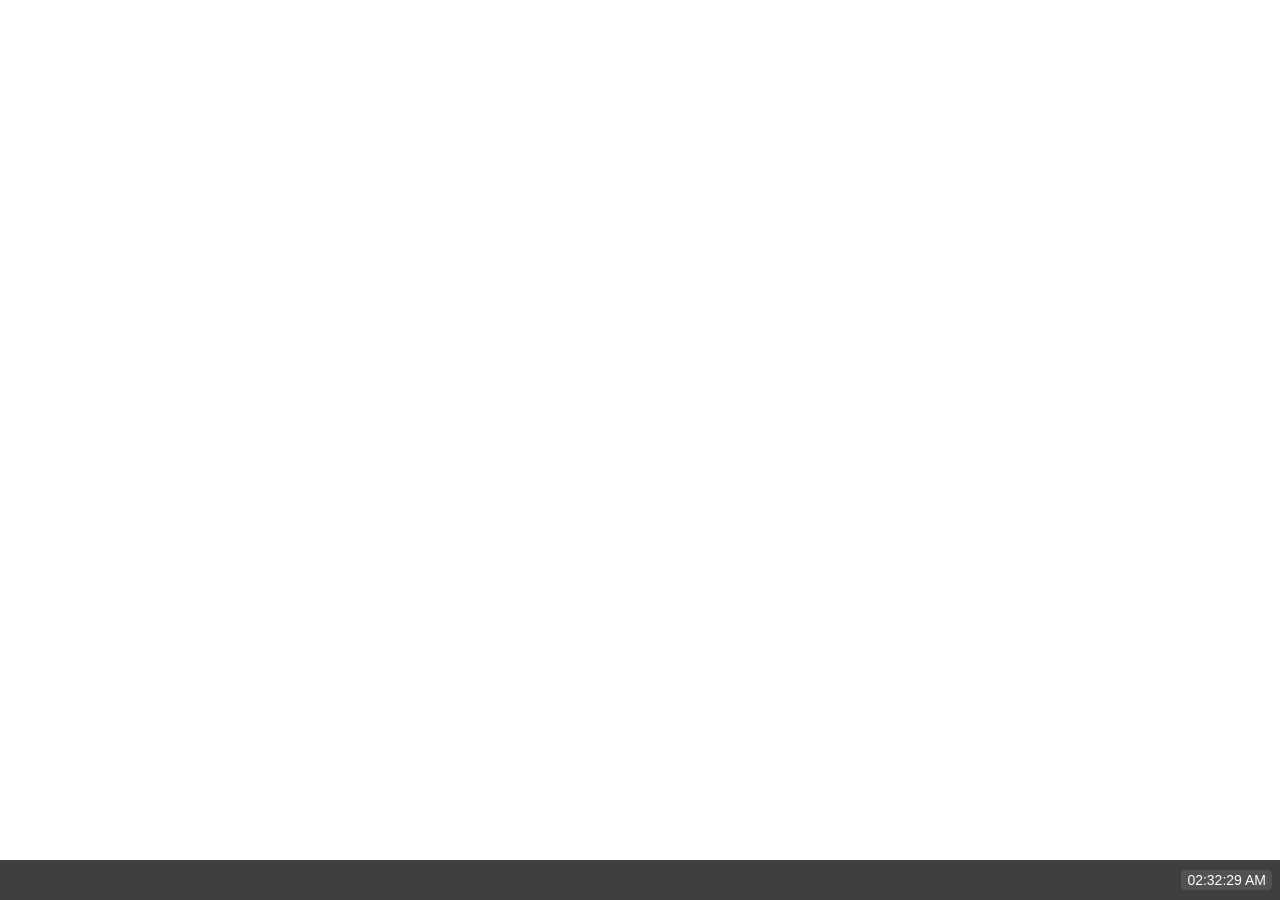
==== commit ab01f348: "Change home URL to Google in index.html" ====
--- a/index.html
+++ b/index.html
@@ -1291,7 +1291,7 @@
             : "https://img.apponic.com/113/198/0d27a46dc4aabe1b3c4a90fb05883e04.png";
 
         const home =
-            "google.html";
+            "https://www.google.com/?igu=1&safe=active&ssui=on";
 
         createWindow(
             appName,
@@ -1468,7 +1468,7 @@
                 );
 
             const homeUrl =
-                "google.html";
+                "https://www.google.com/?igu=1&safe=active&ssui=on";
 
             const browserIcon =
                 browser === "chrome"
@@ -1663,7 +1663,7 @@
             "https://upload.wikimedia.org/wikipedia/commons/thumb/9/98/Microsoft_Edge_logo_%282019%29.svg/120px-Microsoft_Edge_logo_%282019%29.svg.png?utm_source=en.wikipedia.org&utm_campaign=parser&utm_content=thumbnail";
 
         const home =
-            "google.html";
+            "https://www.google.com/?igu=1&safe=active&ssui=on";
 
         createWindow(
             "Microsoft Edge 109",
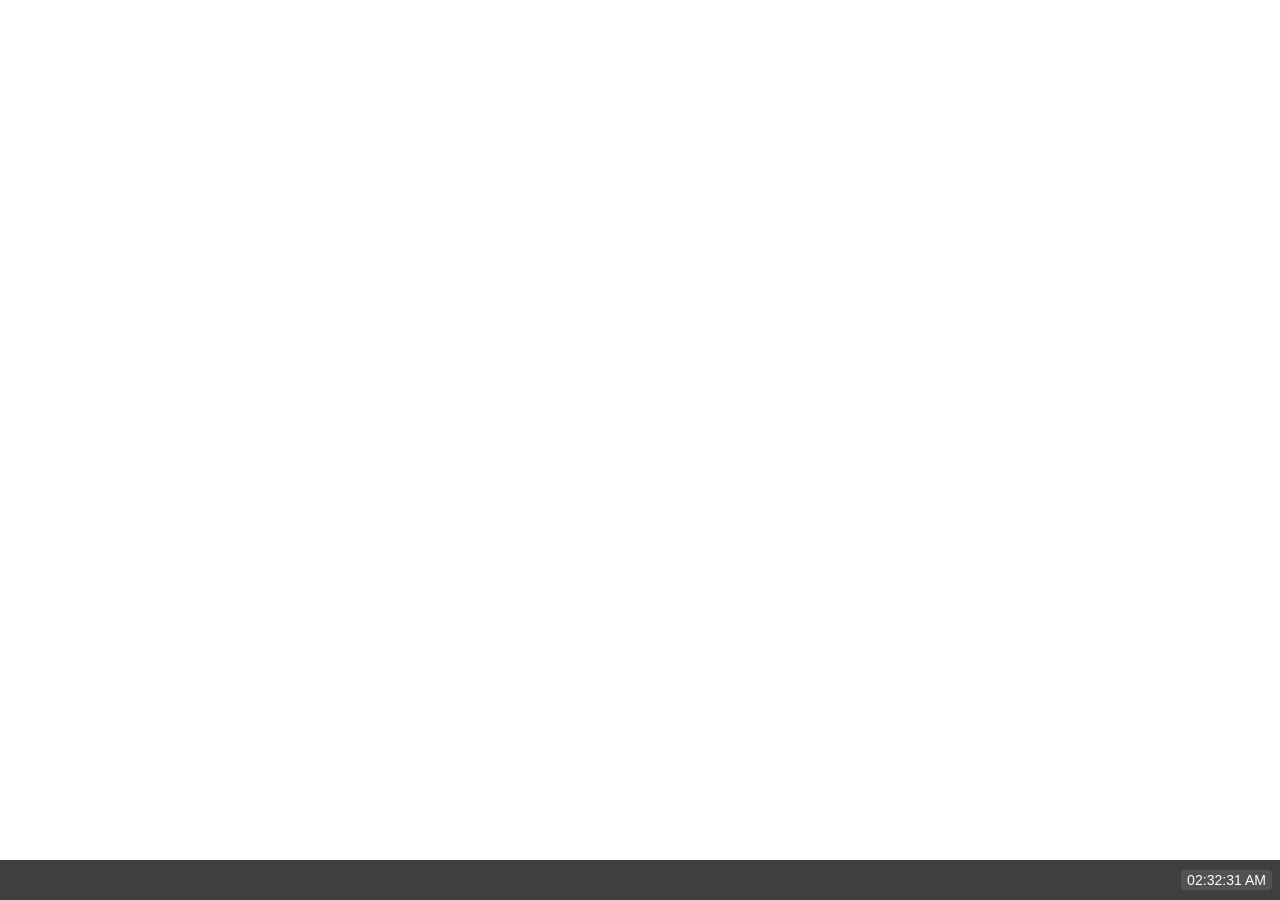
==== commit 2cfdbfbe: "Adjust pixel values for taskbar styles" ====
--- a/index.html
+++ b/index.html
@@ -45,7 +45,7 @@
     bottom: 0;
     left: 0;
     right: 0;
-    height: 40px;
+    height: 40.0005px;
     background: rgba(30,30,30,0.85);
     display: flex;
     align-items: center;
@@ -76,7 +76,7 @@
 }
 
 .taskbar-app {
-    width: 38px;
+    width: 38.005px;
     height: 34px;
     padding: 0;
     border: 1px solid rgba(255,255,255,0.18);
@@ -108,7 +108,7 @@
     margin-left: auto;
     margin-right: 8px;
     font-family: "Segoe UI", sans-serif;
-    font-size: 14px;
+    font-size: 14.05px;
     color: white;
     cursor: default;
     padding: 2px 6px;
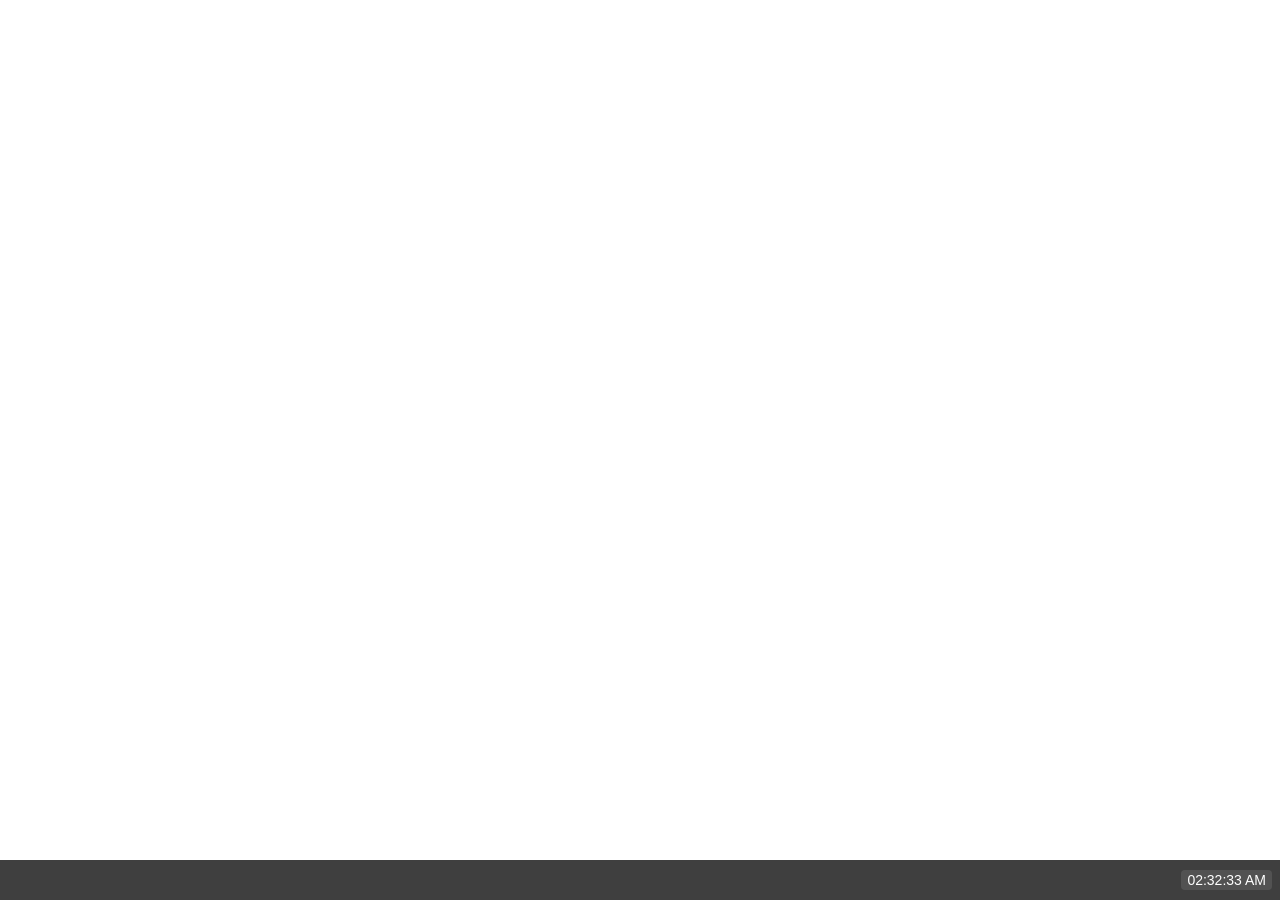
==== commit 4c090c92: "Fix pixel values in CSS for consistency" ====
--- a/index.html
+++ b/index.html
@@ -45,7 +45,7 @@
     bottom: 0;
     left: 0;
     right: 0;
-    height: 40.0005px;
+    height: 40px;
     background: rgba(30,30,30,0.85);
     display: flex;
     align-items: center;
@@ -76,7 +76,7 @@
 }
 
 .taskbar-app {
-    width: 38.005px;
+    width: 38px;
     height: 34px;
     padding: 0;
     border: 1px solid rgba(255,255,255,0.18);
@@ -108,7 +108,7 @@
     margin-left: auto;
     margin-right: 8px;
     font-family: "Segoe UI", sans-serif;
-    font-size: 14.05px;
+    font-size: 14px;
     color: white;
     cursor: default;
     padding: 2px 6px;
